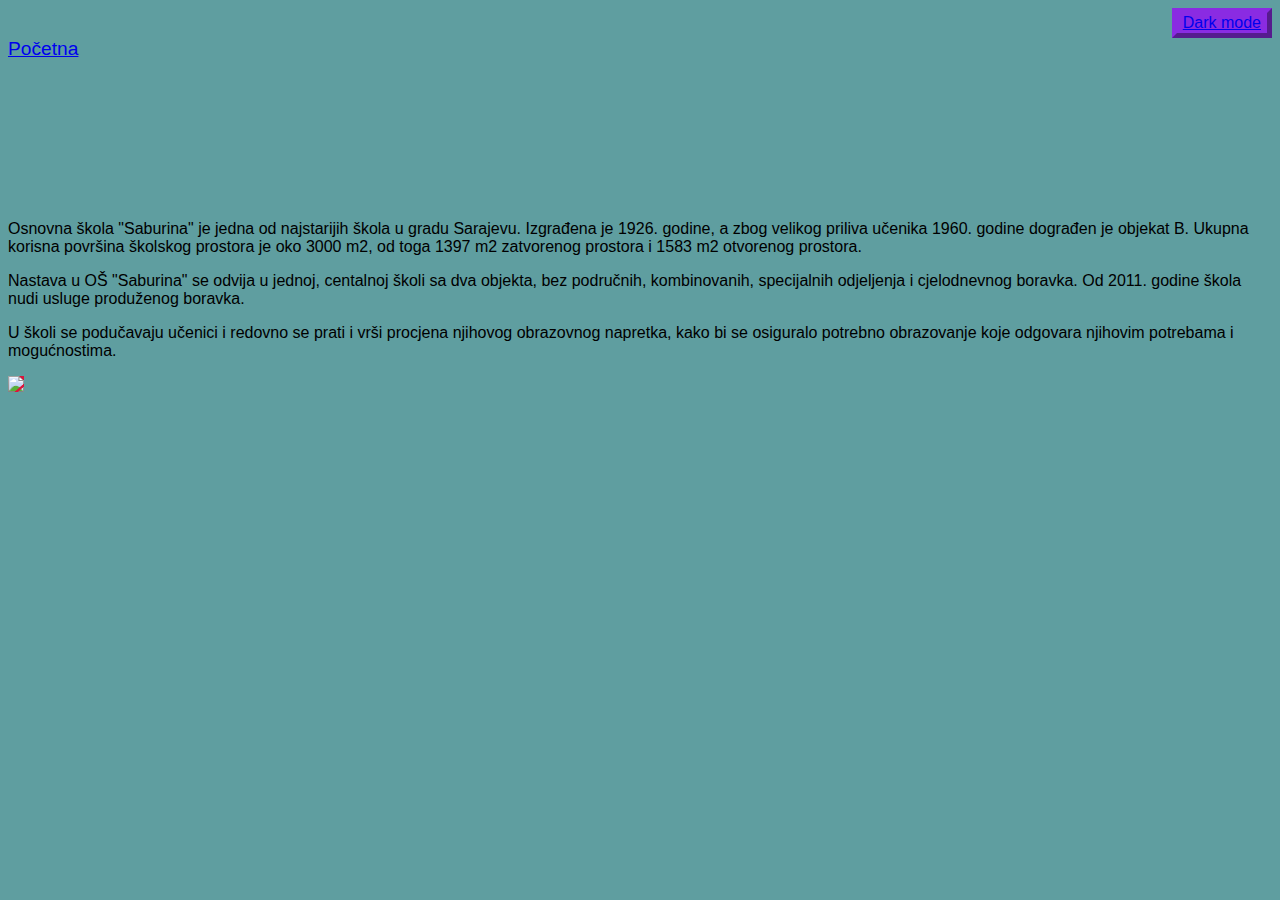
==== index1.html @ 82c37a62 "Add files via upload" ====
<!DOCTYPE html>
<html>
<head>
    <link rel="stylesheet" href="stylesheet1.css">
    <meta charset="UTF-8">
    <title>Početna</title>
</head>
<body>
    <div id="but">
        <button><a href="index1d.html">Dark mode</a></button>
    </div>
    <li><a href="index.html">Početna</a></li>
    <br><br><br><br><br><br><br><br>
    <p>Osnovna škola "Saburina" je jedna od najstarijih škola u gradu Sarajevu. Izgrađena je 1926. godine, a zbog velikog priliva učenika 1960. godine dograđen je objekat B. Ukupna korisna površina školskog prostora je oko 3000 m2, od toga 1397 m2 zatvorenog prostora i 1583 m2 otvorenog prostora.</p>
    <p>Nastava u OŠ "Saburina" se odvija u jednoj, centalnoj školi sa dva objekta, bez područnih, kombinovanih, specijalnih odjeljenja i cjelodnevnog boravka. Od 2011. godine škola nudi usluge produženog boravka.</p> 
    <p>U školi se podučavaju učenici i redovno se prati i vrši procjena njihovog obrazovnog napretka, kako bi se osiguralo potrebno obrazovanje koje odgovara njihovim potrebama i mogućnostima.</p>
    <img src="https://th.bing.com/th/id/OIP.R5i8jyy5IM69zEfM2XVRsQAAAA?w=261&h=194&c=7&r=0&o=5&dpr=1.1&pid=1.7">
</body>
</html>
---- stylesheet1.css ----
body{
    background-color: cadetblue;
    font-family: 'Trebuchet MS', 'Lucida Sans Unicode', 'Lucida Grande', 'Lucida Sans', Arial, sans-serif
}
img{
    background-color: crimson;
}
li{
    font-size: larger;
}
button{
    background-color: blueviolet;
    border-width: 5px;
    border-color: blueviolet;
    font-size: medium;
    vertical-align: top;
}
button:hover{
    background-color: darkcyan;
    border-width: 5px;
    border-color: blueviolet;
    font-size: medium;
    vertical-align: top;
}
#but{
    text-align: right;
}
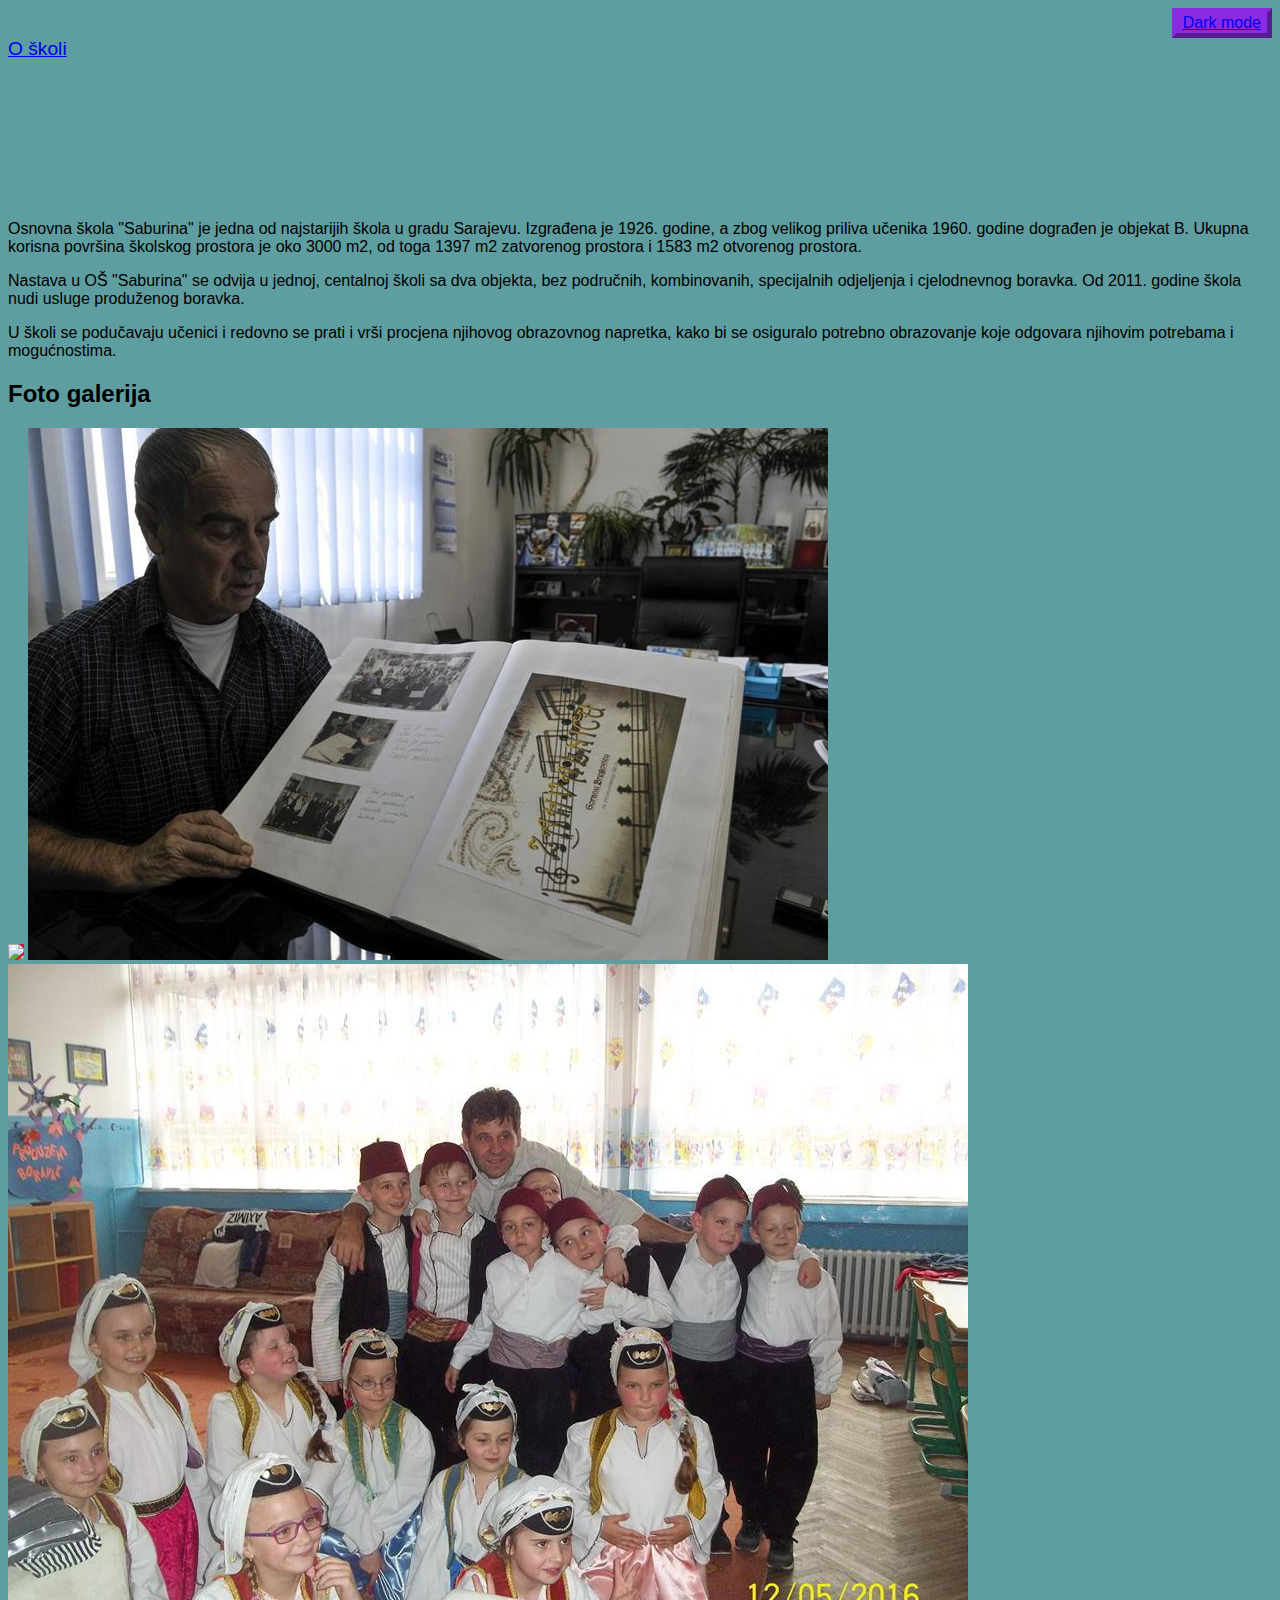
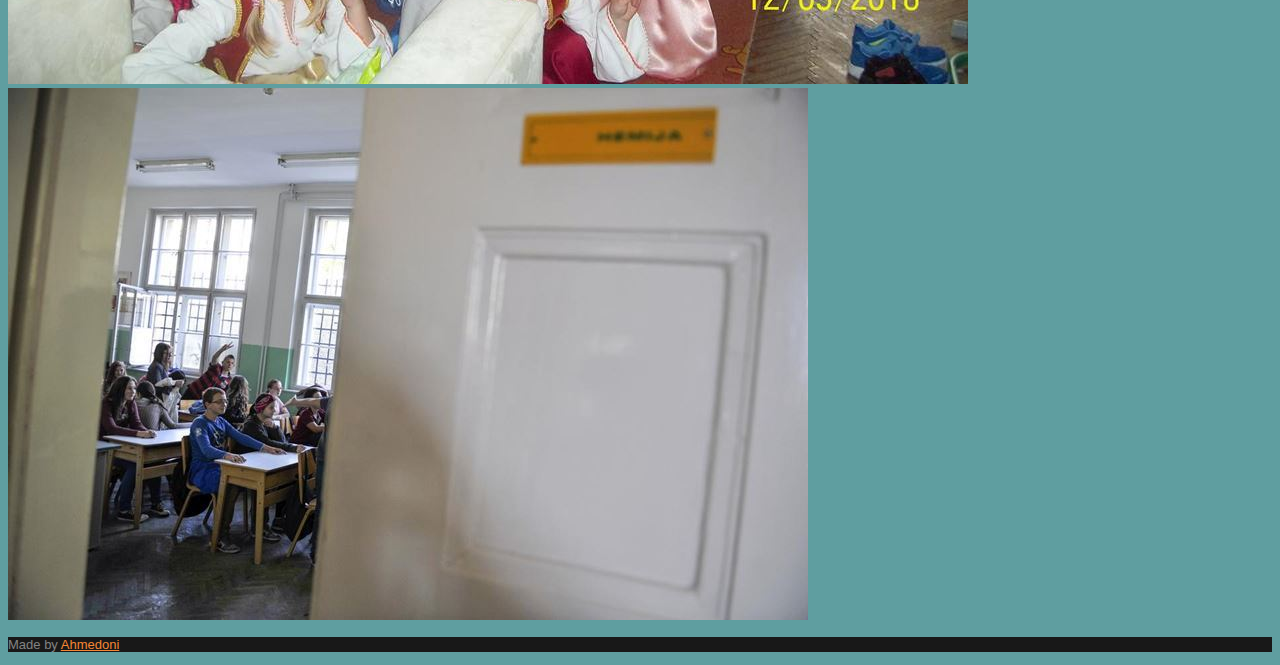
==== commit f6598167: "Add files via upload" ====
--- a/index1.html
+++ b/index1.html
@@ -9,11 +9,24 @@
     <div id="but">
         <button><a href="index1d.html">Dark mode</a></button>
     </div>
-    <li><a href="index.html">Početna</a></li>
-    <br><br><br><br><br><br><br><br>
-    <p>Osnovna škola "Saburina" je jedna od najstarijih škola u gradu Sarajevu. Izgrađena je 1926. godine, a zbog velikog priliva učenika 1960. godine dograđen je objekat B. Ukupna korisna površina školskog prostora je oko 3000 m2, od toga 1397 m2 zatvorenog prostora i 1583 m2 otvorenog prostora.</p>
-    <p>Nastava u OŠ "Saburina" se odvija u jednoj, centalnoj školi sa dva objekta, bez područnih, kombinovanih, specijalnih odjeljenja i cjelodnevnog boravka. Od 2011. godine škola nudi usluge produženog boravka.</p> 
-    <p>U školi se podučavaju učenici i redovno se prati i vrši procjena njihovog obrazovnog napretka, kako bi se osiguralo potrebno obrazovanje koje odgovara njihovim potrebama i mogućnostima.</p>
-    <img src="https://th.bing.com/th/id/OIP.R5i8jyy5IM69zEfM2XVRsQAAAA?w=261&h=194&c=7&r=0&o=5&dpr=1.1&pid=1.7">
+    <div id="o školi">
+        <li><a href="index.html">O školi</a></li>
+        <br><br><br><br><br><br><br><br>
+    </div>
+    <div id="text">
+        <p>Osnovna škola "Saburina" je jedna od najstarijih škola u gradu Sarajevu. Izgrađena je 1926. godine, a zbog velikog priliva učenika 1960. godine dograđen je objekat B. Ukupna korisna površina školskog prostora je oko 3000 m2, od toga 1397 m2 zatvorenog prostora i 1583 m2 otvorenog prostora.</p>
+        <p>Nastava u OŠ "Saburina" se odvija u jednoj, centalnoj školi sa dva objekta, bez područnih, kombinovanih, specijalnih odjeljenja i cjelodnevnog boravka. Od 2011. godine škola nudi usluge produženog boravka.</p> 
+        <p>U školi se podučavaju učenici i redovno se prati i vrši procjena njihovog obrazovnog napretka, kako bi se osiguralo potrebno obrazovanje koje odgovara njihovim potrebama i mogućnostima.</p>
+    </div>
+    <div id="foto"> 
+        <h2>Foto galerija</h2>   
+        <img src="https://th.bing.com/th/id/OIP.R5i8jyy5IM69zEfM2XVRsQAAAA?w=261&h=194&c=7&r=0&o=5&dpr=1.1&pid=1.7">
+        <img src="resad.jpg" alt="Bivši direktor škole, Rešad Fočo, drži zahvalnicu Goranu Bregoviću, jednom od polaznika naše škole">
+        <img src="folklor.jpg" alt="Članovi folklorne sekcije">
+        <img src="hemija.jpg" alt="Učenici u kabinetu hemije">
+    </div>
+    <div id="footer">
+        <p>Made by <a href="https://ahmedoni.github.io/Main-page/">Ahmedoni</a></p>
+    </div>
 </body>
 </html>--- a/stylesheet1.css
+++ b/stylesheet1.css
@@ -24,4 +24,16 @@
 }
 #but{
     text-align: right;
+}
+#footer{
+    vertical-align: baseline;
+    background-color: #181818;
+    color: #838383;
+    font-size: small;
+    margin-bottom: 0px;
+    border-bottom: 5px;
+    border-color: #181818;
+}
+#footer a{
+    color: #f58634;
 }